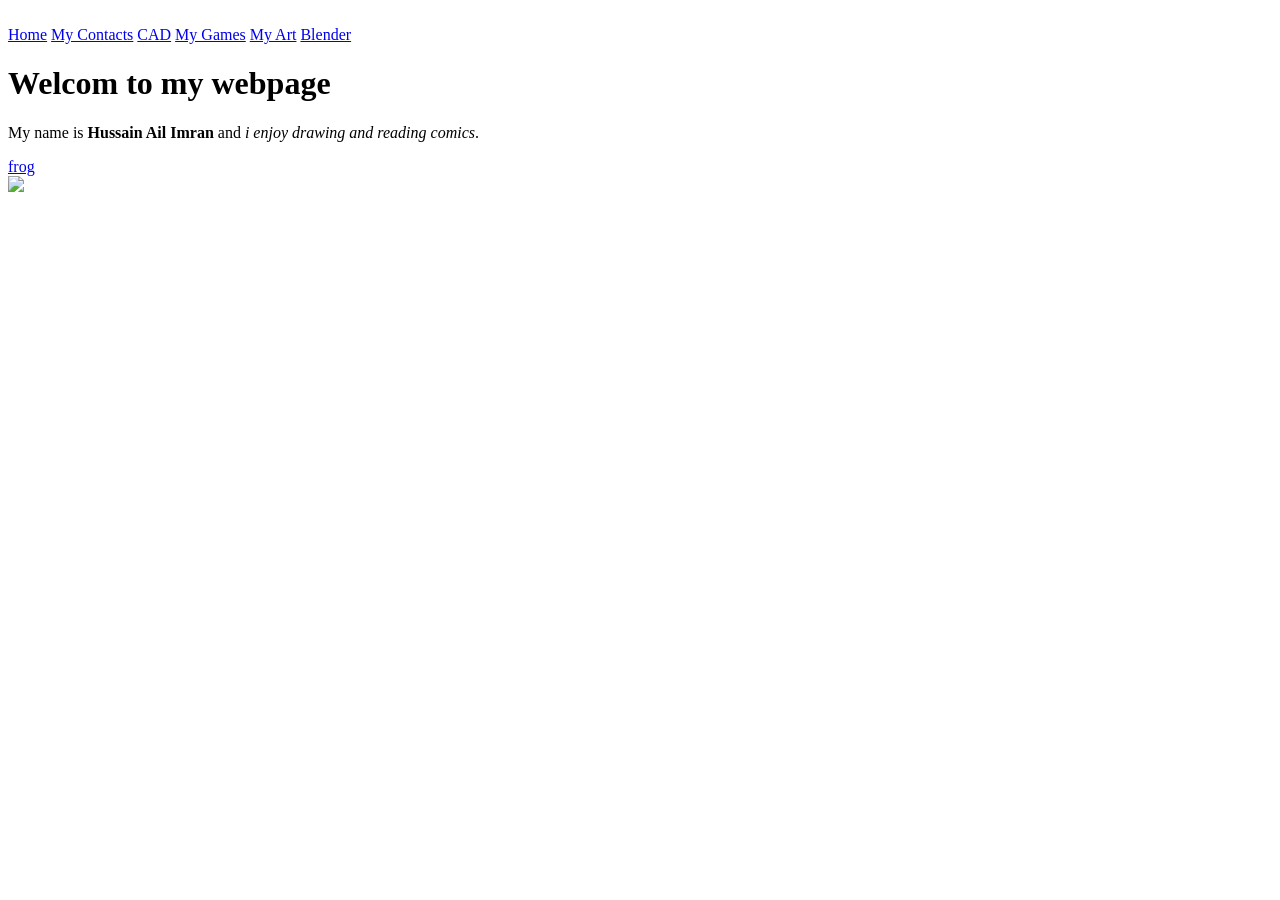
==== index.html @ 4589b006 "Add files via upload" ====
<!DOCTYPE html>
<html>
    <title>Home</title>
    <head>
        <link rel="stylesheet" href="/home/glowingbanana/Documents/website/practice website/styles.css">
    </head>
    <body>
        <br>
        <a href="index.html">Home</a>
        <a href="MyContacts.html">My Contacts</a>
        <a href="CAD.html">CAD</a>
        <a href="MyGames.html">My Games</a>
        <a href="Art.html">My Art</a>
        <a href="Blender.html">Blender</a>
        
        <h1>Welcom to my webpage</h1>
        <p>
            My name is <b>Hussain Ail Imran</b> and <i> i enjoy drawing and reading comics</i>.
        </p>
        <a href="https://en.wikipedia.org/wiki/Frog">frog</a>
        <img style="display: block; width: 50%; height: auto;" src="/home/glowingbanana/Pictures/5876dbf4-c886-4a5a-a801-31557fc58d0b.png">
    </body>
</html>
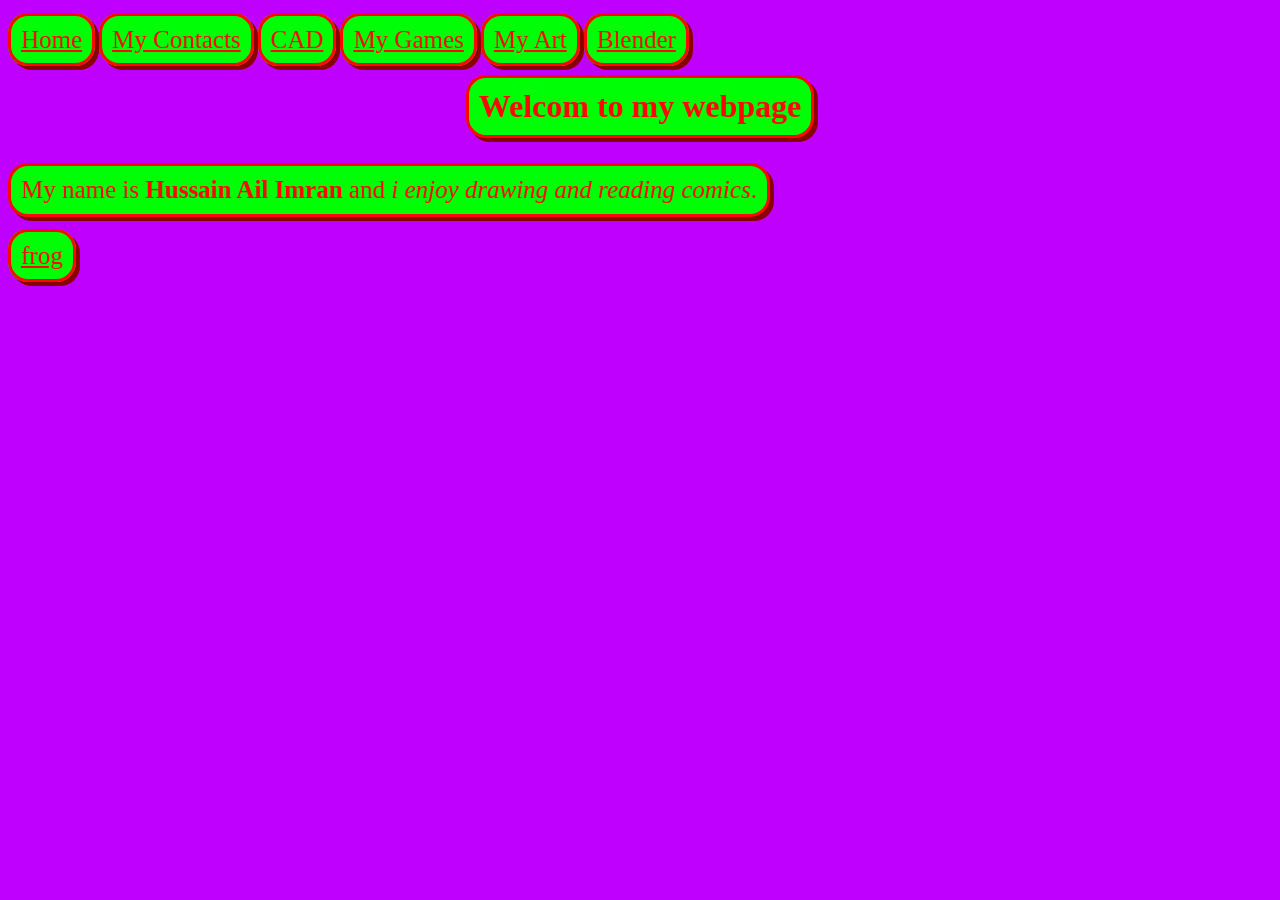
==== commit 4146b169: "Add files via upload" ====
--- a/index.html
+++ b/index.html
@@ -2,7 +2,7 @@
 <html>
     <title>Home</title>
     <head>
-        <link rel="stylesheet" href="/home/glowingbanana/Documents/website/practice website/styles.css">
+        <link rel="stylesheet" href="styles.css">
     </head>
     <body>
         <br>
@@ -18,7 +18,5 @@
             My name is <b>Hussain Ail Imran</b> and <i> i enjoy drawing and reading comics</i>.
         </p>
         <a href="https://en.wikipedia.org/wiki/Frog">frog</a>
-        <img style="display: block; width: 50%; height: auto;" src="/home/glowingbanana/Pictures/5876dbf4-c886-4a5a-a801-31557fc58d0b.png">
-    </body>
 </html>
 
--- a/styles.css
+++ b/styles.css
@@ -0,0 +1,102 @@
+body {
+    background-color: #C000FF;
+}
+h1 {
+    text-align: center;
+    color: #FF0600;
+    border-radius: 20px;
+    border: 3px solid #FF0600;
+    background-color: #00FF06;
+    padding: 10px;
+    width: fit-content;
+    box-shadow: 4px 4px 0px #880000;
+    margin-inline: auto;
+}
+
+p {
+    color: #FF0600;
+    font-size: 25px;
+    border-radius: 20px;
+    border: 3px solid #FF0600;
+    background-color: #00FF06;
+    padding: 10px;
+    width: fit-content;
+    box-shadow: 4px 4px 0px #880000;
+}
+a:not(:has(img, video)) {
+    color: #FF0600;
+    font-size: 25px;
+    border-radius: 20px;
+    border: 3px solid #FF0600;
+    background-color: #00FF06;
+    padding: 10px;
+    width: fit-content;
+    box-shadow: 4px 4px 0px #880000;
+}
+
+* {
+    box-sizing: border-box;
+}    
+.row::after {
+    content: "";
+    clear: both;
+    display: table;
+}
+
+.column {
+    float: left;
+    width: 33.33%;
+    padding: 5px;
+}
+.column4x3 {
+    float: left;
+    width: 36.36%;
+    padding: 5px;
+}
+.column1x1 {
+    float: left;
+    width: 27.27%;
+    padding: 5px;
+}
+.column5 {
+    float: left;
+    width: 20%;
+    padding: 5px;
+}
+.column4 {
+    float: left;
+    width: 25%;
+    padding: 5px;
+}
+.column34375 {
+    float: left;
+    width: 30.875%;
+    padding: 5px;
+}
+.column125 {
+    float: left;
+    width: 15.85%;
+    padding: 5px;
+}
+.column1875 {
+    float: left;
+    width: 21.875%;
+    padding: 5px;
+}
+
+img{
+    border-radius: 20px;
+    border: 3px solid #FF0600;
+    padding: 1px;
+    width: 100%;
+    display: block;
+    box-shadow: 4px 4px 0px #880000;
+}
+video{
+    border-radius: 20px;
+    border: 3px solid #FF0600;
+    padding: 1px;
+    width: 100%;
+    display: block;
+    box-shadow: 4px 4px 0px #880000;
+}
